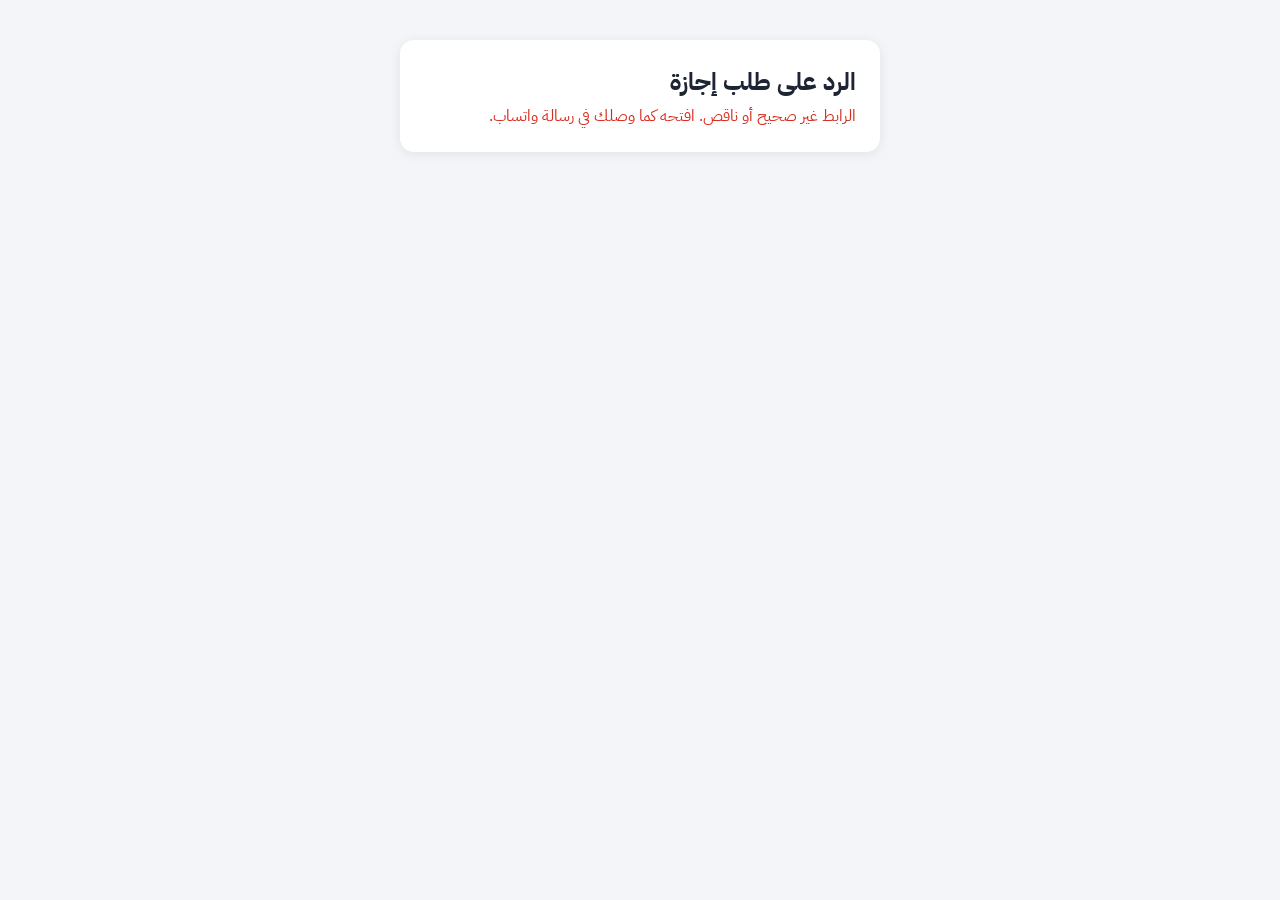
==== r.html @ 9743e7c4 "Shorten manager message with a reply page for approve/reject buttons Co-Authored-By: Claude Opus 5.5" ====
<!DOCTYPE html>
<html lang="ar" dir="rtl">
<head>
<meta charset="UTF-8">
<meta name="viewport" content="width=device-width, initial-scale=1">
<meta name="robots" content="noindex">
<title>الرد على طلب إجازة</title>
<link rel="stylesheet" href="https://fonts.googleapis.com/css2?family=IBM+Plex+Sans+Arabic:wght@400;600;700&display=swap">
<link rel="stylesheet" href="style.css">
<style>
  .actions{display:grid;grid-template-columns:1fr 1fr;gap:12px}
  .btn.yes{background:var(--wa)}
  .btn.no{background:var(--err)}
  .btn.big{padding:18px;font-size:1.15rem}
</style>
</head>
<body>
<main class="card">
  <h1>الرد على طلب إجازة</h1>

  <section id="ok" hidden>
    <dl id="summary"></dl>
    <div class="actions">
      <a id="yes" class="btn big yes" target="_blank" rel="noopener">✅ قبول</a>
      <a id="no" class="btn big no" target="_blank" rel="noopener">❌ رفض</a>
    </div>
    <p class="note">سيُفتح واتساب على محادثة الموظف برسالة جاهزة، اضغط «إرسال» فيه.</p>
  </section>

  <p id="bad" class="error" hidden>الرابط غير صحيح أو ناقص. افتحه كما وصلك في رسالة واتساب.</p>
</main>
<script>
  // صيغة الرابط: r.html#<رقم الموظف بدون 964 والصفر>-<من YYYYMMDD>-<إلى YYYYMMDD>
  const m = location.hash.match(/^#(7\d{9})-(\d{8})-(\d{8})$/);
  if (!m) {
    document.getElementById('bad').hidden = false;
  } else {
    const phone = '964' + m[1];
    const fmt = (s) => `${s.slice(0, 4)}-${s.slice(4, 6)}-${s.slice(6)}`;
    const start = fmt(m[2]), end = fmt(m[3]);
    const days = Math.round((new Date(end) - new Date(start)) / 86400000) + 1;
    const period = start === end ? start : `من ${start} إلى ${end}`;
    const wa = (t) => `https://wa.me/${phone}?text=${encodeURIComponent(t)}`;

    document.getElementById('yes').href =
      wa(`مرحبًا،\nتمت الموافقة على طلب إجازتك ✅\nالتاريخ: ${period} (${days} يوم)`);
    document.getElementById('no').href =
      wa(`مرحبًا،\nنعتذر، لم تتم الموافقة على طلب إجازتك ❌\nالتاريخ: ${period}`);

    const rows = [['رقم الموظف', '0' + m[1]], ['التاريخ', period], ['عدد الأيام', days]];
    const dl = document.getElementById('summary');
    for (const [k, v] of rows) {
      const dt = document.createElement('dt'); dt.textContent = k;
      const dd = document.createElement('dd'); dd.textContent = v;
      dl.append(dt, dd);
    }
    document.getElementById('ok').hidden = false;
  }
</script>
</body>
</html>
---- style.css ----
:root{--bg:#f3f5f9;--card:#fff;--text:#1d2433;--muted:#667085;--primary:#2563eb;--wa:#128c4a;--border:#d0d5dd;--err:#d92d20;--ok:#067647}
@media (prefers-color-scheme:dark){:root:not([data-theme="light"]){color-scheme:dark;--bg:#0f1420;--card:#1a2133;--text:#e8ecf4;--muted:#98a2b3;--border:#344054;--primary:#4f8cff;--wa:#1fa463;--ok:#47cd89;--err:#f97066}}
:root[data-theme="dark"]{color-scheme:dark;--bg:#0f1420;--card:#1a2133;--text:#e8ecf4;--muted:#98a2b3;--border:#344054;--primary:#4f8cff;--wa:#1fa463;--ok:#47cd89;--err:#f97066}
*{box-sizing:border-box}
body{margin:0;direction:rtl;background:var(--bg);color:var(--text);font-family:"IBM Plex Sans Arabic","Segoe UI",Tahoma,Arial,sans-serif;padding-block:16px;padding-left:max(16px,env(safe-area-inset-left,0px));padding-right:max(16px,env(safe-area-inset-right,0px))}
.card{max-width:480px;margin:24px auto;background:var(--card);border-radius:14px;padding:24px;box-shadow:0 2px 12px rgba(0,0,0,.08)}
h1{margin:0 0 4px;font-size:1.5rem}
.sub{margin:0 0 20px;color:var(--muted)}
form{display:grid;gap:14px}
label,legend{display:block;font-size:.95rem;font-weight:600}
fieldset{border:0;margin:0;padding:0}
legend{margin-bottom:6px}
small{display:block;margin-top:4px;color:var(--muted);font-weight:400;font-size:.8rem}
input,textarea{display:block;width:100%;margin-top:6px;padding:10px 12px;font:inherit;font-weight:400;color:var(--text);background:transparent;border:1px solid var(--border);border-radius:8px}
input[dir=ltr]{text-align:left}
input:focus,textarea:focus,.btn:focus-visible,button:focus-visible{outline:2px solid var(--primary);outline-offset:1px}
.row{display:grid;grid-template-columns:1fr 1fr;gap:12px}
.row label{font-weight:400;color:var(--muted)}
@media(max-width:400px){.row{grid-template-columns:1fr}.card{padding:18px}}
.days{margin:8px 0 0;color:var(--ok);font-weight:600;min-height:1.2em}
.error{margin:0;color:var(--err);min-height:1.2em}
button,.btn{display:block;width:100%;padding:12px;font:inherit;font-weight:700;text-align:center;text-decoration:none;color:#fff;background:var(--primary);border:0;border-radius:8px;cursor:pointer}
.btn.wa{background:var(--wa)}
.btn.ghost{margin-top:10px;background:transparent;color:var(--text);border:1px solid var(--border)}
button:hover,.btn:hover{filter:brightness(1.08)}
.done h2{margin-top:0}
.note{color:var(--muted);font-size:.85rem;text-align:center}
dl{display:grid;grid-template-columns:auto 1fr;gap:8px 16px;margin:0 0 18px}
dt{color:var(--muted)}dd{margin:0;font-weight:600;overflow-wrap:anywhere}
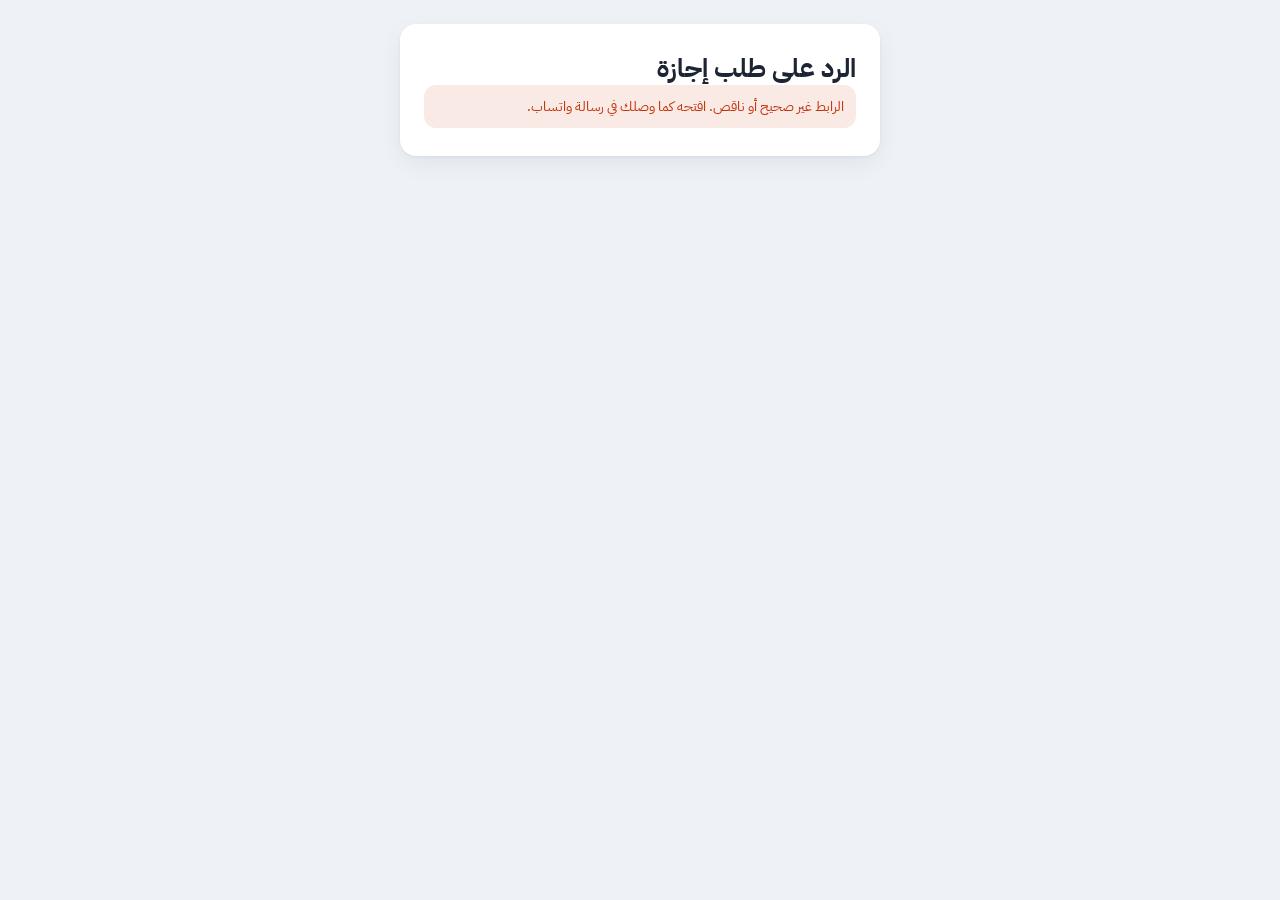
==== commit 55b105b8: "Fix overlapping confirmation screen and tidy mobile layout The confirmation section ignored the hidd" ====
--- a/r.html
+++ b/r.html
@@ -7,18 +7,12 @@
 <title>الرد على طلب إجازة</title>
 <link rel="stylesheet" href="https://fonts.googleapis.com/css2?family=IBM+Plex+Sans+Arabic:wght@400;600;700&display=swap">
 <link rel="stylesheet" href="style.css">
-<style>
-  .actions{display:grid;grid-template-columns:1fr 1fr;gap:12px}
-  .btn.yes{background:var(--wa)}
-  .btn.no{background:var(--err)}
-  .btn.big{padding:18px;font-size:1.15rem}
-</style>
 </head>
 <body>
 <main class="card">
   <h1>الرد على طلب إجازة</h1>
 
-  <section id="ok" hidden>
+  <section id="ok" class="done" hidden>
     <dl id="summary"></dl>
     <div class="actions">
       <a id="yes" class="btn big yes" target="_blank" rel="noopener">✅ قبول</a>
@@ -39,7 +33,8 @@
     const fmt = (s) => `${s.slice(0, 4)}-${s.slice(4, 6)}-${s.slice(6)}`;
     const start = fmt(m[2]), end = fmt(m[3]);
     const days = Math.round((new Date(end) - new Date(start)) / 86400000) + 1;
-    const period = start === end ? start : `من ${start} إلى ${end}`;
+    const ltr = (s) => `\u2066${s}\u2069`;
+    const period = start === end ? ltr(start) : `من ${ltr(start)} إلى ${ltr(end)}`;
     const wa = (t) => `https://wa.me/${phone}?text=${encodeURIComponent(t)}`;
 
     document.getElementById('yes').href =
--- a/style.css
+++ b/style.css
@@ -1,29 +1,94 @@
-:root{--bg:#f3f5f9;--card:#fff;--text:#1d2433;--muted:#667085;--primary:#2563eb;--wa:#128c4a;--border:#d0d5dd;--err:#d92d20;--ok:#067647}
-@media (prefers-color-scheme:dark){:root:not([data-theme="light"]){color-scheme:dark;--bg:#0f1420;--card:#1a2133;--text:#e8ecf4;--muted:#98a2b3;--border:#344054;--primary:#4f8cff;--wa:#1fa463;--ok:#47cd89;--err:#f97066}}
-:root[data-theme="dark"]{color-scheme:dark;--bg:#0f1420;--card:#1a2133;--text:#e8ecf4;--muted:#98a2b3;--border:#344054;--primary:#4f8cff;--wa:#1fa463;--ok:#47cd89;--err:#f97066}
-*{box-sizing:border-box}
-body{margin:0;direction:rtl;background:var(--bg);color:var(--text);font-family:"IBM Plex Sans Arabic","Segoe UI",Tahoma,Arial,sans-serif;padding-block:16px;padding-left:max(16px,env(safe-area-inset-left,0px));padding-right:max(16px,env(safe-area-inset-right,0px))}
-.card{max-width:480px;margin:24px auto;background:var(--card);border-radius:14px;padding:24px;box-shadow:0 2px 12px rgba(0,0,0,.08)}
-h1{margin:0 0 4px;font-size:1.5rem}
-.sub{margin:0 0 20px;color:var(--muted)}
-form{display:grid;gap:14px}
-label,legend{display:block;font-size:.95rem;font-weight:600}
-fieldset{border:0;margin:0;padding:0}
-legend{margin-bottom:6px}
-small{display:block;margin-top:4px;color:var(--muted);font-weight:400;font-size:.8rem}
-input,textarea{display:block;width:100%;margin-top:6px;padding:10px 12px;font:inherit;font-weight:400;color:var(--text);background:transparent;border:1px solid var(--border);border-radius:8px}
+:root{
+  --bg:#eef2f7;--card:#fff;--field:#f8fafc;--text:#1d2433;--muted:#5d6b82;
+  --primary:#1f5fd6;--wa:#128c4a;--border:#d3dae5;--err:#c4320a;--ok:#067647;
+  --radius:12px;
+}
+@media (prefers-color-scheme:dark){:root:not([data-theme="light"]){color-scheme:dark;--bg:#0e131d;--card:#171e2c;--field:#1d2537;--text:#e8ecf4;--muted:#9aa6bb;--border:#323d52;--primary:#5b8ff0;--wa:#1fa463;--ok:#47cd89;--err:#f97066}}
+:root[data-theme="dark"]{color-scheme:dark;--bg:#0e131d;--card:#171e2c;--field:#1d2537;--text:#e8ecf4;--muted:#9aa6bb;--border:#323d52;--primary:#5b8ff0;--wa:#1fa463;--ok:#47cd89;--err:#f97066}
+
+*,*::before,*::after{box-sizing:border-box}
+[hidden]{display:none!important}
+html{-webkit-text-size-adjust:100%}
+body{
+  margin:0;direction:rtl;background:var(--bg);color:var(--text);
+  font-family:"IBM Plex Sans Arabic","Segoe UI",Tahoma,Arial,sans-serif;
+  font-size:16px;line-height:1.6;
+  padding-block:24px;
+  padding-left:max(16px,env(safe-area-inset-left,0px));
+  padding-right:max(16px,env(safe-area-inset-right,0px));
+}
+
+.card{width:100%;max-width:480px;margin:0 auto;background:var(--card);border-radius:16px;padding:28px 24px;box-shadow:0 1px 3px rgba(16,24,40,.06),0 8px 24px rgba(16,24,40,.06)}
+h1{margin:0;font-size:1.6rem;line-height:1.3}
+h2{margin:0 0 16px;font-size:1.25rem;line-height:1.4}
+.sub{margin:6px 0 24px;color:var(--muted);font-size:.95rem}
+
+/* حقول النموذج: كل حقل في سطر مستقل، بمسافات ثابتة */
+form{display:flex;flex-direction:column;gap:20px}
+.field{display:flex;flex-direction:column;gap:6px;min-width:0}
+.field > span,legend{font-weight:600;font-size:.95rem}
+fieldset{border:0;margin:0;padding:0;min-width:0}
+legend{padding:0;margin-bottom:6px}
+.hint{color:var(--muted);font-size:.82rem;line-height:1.5}
+
+input,textarea{
+  display:block;width:100%;min-width:0;max-width:100%;margin:0;
+  padding:12px 14px;min-height:48px;
+  font:inherit;font-size:16px;/* 16px يمنع التكبير التلقائي في آيفون */
+  color:var(--text);background:var(--field);
+  border:1px solid var(--border);border-radius:var(--radius);
+  -webkit-appearance:none;appearance:none;
+}
+textarea{resize:vertical;min-height:110px}
+input::placeholder,textarea::placeholder{color:var(--muted);opacity:.7}
 input[dir=ltr]{text-align:left}
-input:focus,textarea:focus,.btn:focus-visible,button:focus-visible{outline:2px solid var(--primary);outline-offset:1px}
-.row{display:grid;grid-template-columns:1fr 1fr;gap:12px}
-.row label{font-weight:400;color:var(--muted)}
-@media(max-width:400px){.row{grid-template-columns:1fr}.card{padding:18px}}
-.days{margin:8px 0 0;color:var(--ok);font-weight:600;min-height:1.2em}
-.error{margin:0;color:var(--err);min-height:1.2em}
-button,.btn{display:block;width:100%;padding:12px;font:inherit;font-weight:700;text-align:center;text-decoration:none;color:#fff;background:var(--primary);border:0;border-radius:8px;cursor:pointer}
+/* حقول التاريخ في آيفون تخرج عن عرضها بدون هذا */
+input[type=date]{text-align:right;line-height:1.4}
+input[type=date]::-webkit-date-and-time-value{text-align:right;margin:0}
+input[type=date]::-webkit-calendar-picker-indicator{margin:0}
+
+input:focus,textarea:focus{outline:none;border-color:var(--primary);box-shadow:0 0 0 3px color-mix(in srgb,var(--primary) 22%,transparent)}
+.btn:focus-visible,button:focus-visible{outline:3px solid color-mix(in srgb,var(--primary) 45%,transparent);outline-offset:2px}
+
+.dates{display:grid;grid-template-columns:repeat(2,minmax(0,1fr));gap:12px}
+.dates .field > span{font-weight:400;color:var(--muted);font-size:.85rem}
+@media (max-width:420px){.dates{grid-template-columns:minmax(0,1fr)}}
+
+.days{margin:10px 0 0;color:var(--ok);font-weight:600;font-size:.9rem}
+.error{margin:0;padding:10px 12px;border-radius:var(--radius);color:var(--err);background:color-mix(in srgb,var(--err) 10%,transparent);font-size:.9rem}
+.days:empty,.error:empty{display:none}
+
+button,.btn{
+  display:flex;align-items:center;justify-content:center;gap:8px;
+  width:100%;min-height:52px;padding:12px 16px;
+  font:inherit;font-weight:700;font-size:1rem;text-align:center;text-decoration:none;
+  color:#fff;background:var(--primary);border:0;border-radius:var(--radius);cursor:pointer;
+  -webkit-tap-highlight-color:transparent;
+}
 .btn.wa{background:var(--wa)}
-.btn.ghost{margin-top:10px;background:transparent;color:var(--text);border:1px solid var(--border)}
-button:hover,.btn:hover{filter:brightness(1.08)}
-.done h2{margin-top:0}
-.note{color:var(--muted);font-size:.85rem;text-align:center}
-dl{display:grid;grid-template-columns:auto 1fr;gap:8px 16px;margin:0 0 18px}
-dt{color:var(--muted)}dd{margin:0;font-weight:600;overflow-wrap:anywhere}
+.btn.ghost{background:transparent;color:var(--text);border:1px solid var(--border)}
+button:hover,.btn:hover{filter:brightness(1.07)}
+button:active,.btn:active{transform:translateY(1px)}
+
+/* شاشة التأكيد */
+.done{display:flex;flex-direction:column;gap:12px}
+.done h2{margin:0 0 4px}
+h1 + .done{margin-top:20px}
+.note{margin:0;color:var(--muted);font-size:.85rem;text-align:center}
+dl{display:grid;grid-template-columns:max-content minmax(0,1fr);gap:10px 16px;margin:0 0 8px;padding:16px;background:var(--field);border-radius:var(--radius)}
+dt{color:var(--muted);font-size:.9rem}
+dd{margin:0;font-weight:600;overflow-wrap:break-word;min-width:0}
+
+/* صفحة القبول والرفض */
+.actions{display:grid;grid-template-columns:repeat(2,minmax(0,1fr));gap:12px}
+.btn.yes{background:var(--wa)}
+.btn.no{background:var(--err)}
+.btn.big{min-height:60px;font-size:1.1rem}
+
+/* الجوال: البطاقة تملأ العرض وتقل المسافات */
+@media (max-width:480px){
+  body{padding-block:12px}
+  .card{padding:22px 16px;border-radius:14px}
+  h1{font-size:1.4rem}
+}
+@media (prefers-reduced-motion:reduce){*{transition:none!important}}
